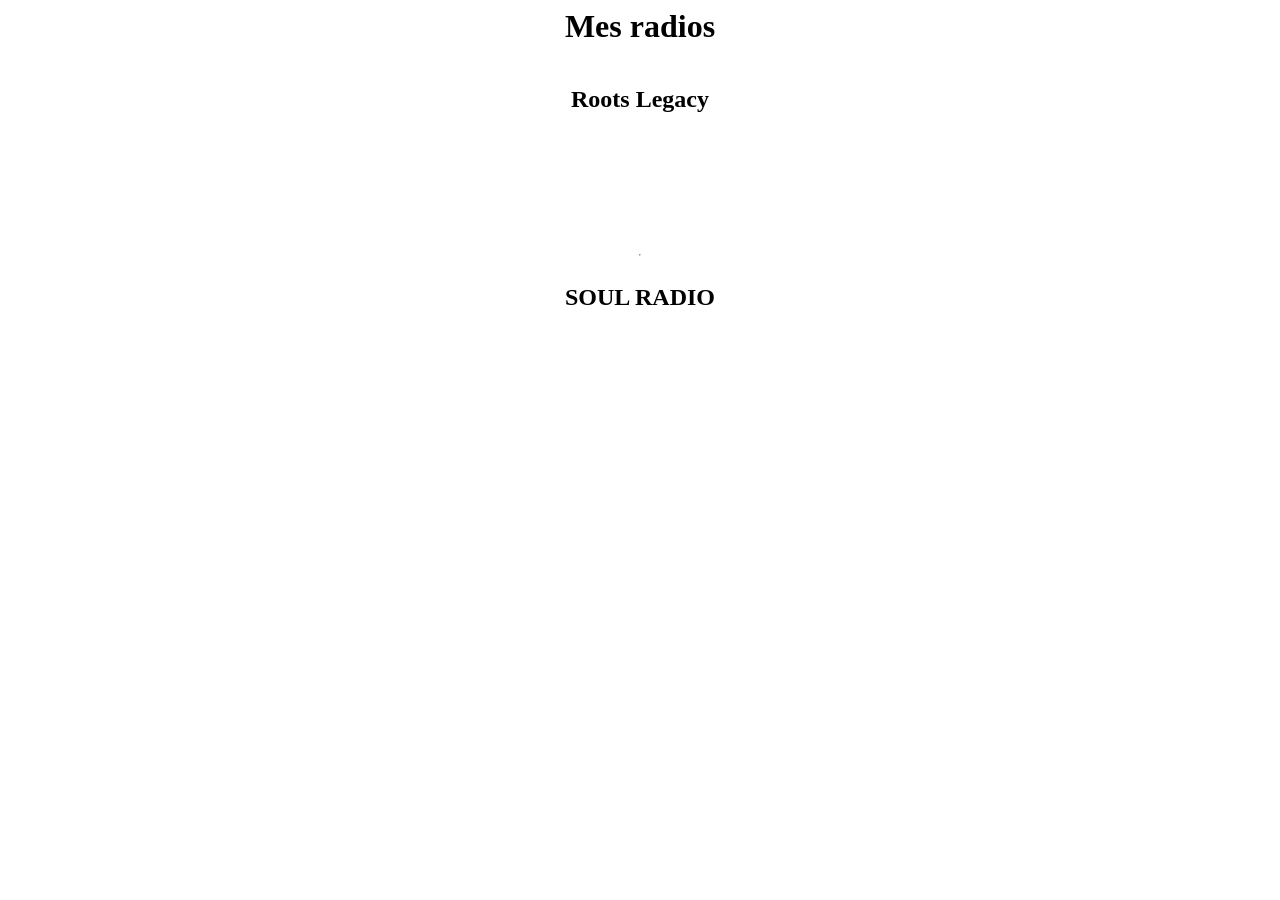
==== src/index.html @ dd1b82d8 "Add index.html and Docker" ====
<!DOCTYPE html>
    <head>
        <link rel="stylesheet" type="text/css" href="https://www.radio.fr/inc/microsite/css/radio-emb.css" />
        <link rel="stylesheet" type="text/css" href="radios.css" />
        <script src="https://www.radio.fr/inc/microsite/js/full.js"></script>
        <script src="radios.js"></script>
    </head>
    <body>
        <div>
            <h1>Mes radios</h1>
        </div>
        <div class="container">
            <div class="ng-app-embedded">
                <h2>Roots Legacy</h2>
                <div ui-view class="microsite embedded-radio-player"
                    data-playerwidth="100%"
                    data-playertype="web_embedded"
                    data-playstation="rootslegacy"
                    data-autoplay="false"
                    data-apikey="df04ff67dd3339a6fc19c9b8be164d5b5245ae93">
                </div>
                <noscript>
                    <a href="https://www.radio.fr/s/rootslegacy" target="_blank">Roots Legacy Radio sur radio.fr</a>
                </noscript>
            </div>

            <hr>
            
            <div class="ng-app-embedded" style="height: 50%;">
                <h2>SOUL RADIO</h2>
                <div ui-view
                    class="microsite embedded-radio-player"
                    data-playerwidth="100%"
                    data-playertype="web_embedded"
                    data-playstation="soul-radio-only-classic-soul"
                    data-autoplay="false"
                    data-apikey="df04ff67dd3339a6fc19c9b8be164d5b5245ae93">
                </div>
                <noscript>
                    <a href="https://www.radio.fr/s/soul-radio-only-classic-soul" target="_blank">SOUL RADIO Only Classic Soul sur radio.fr</a>
                </noscript>
            </div>
        </div>

    </body>
</html>
---- src/radios.css ----
html, body {
    height: calc(100% - 8px);
}

h1 {
    margin-top: 0;
    text-align: center;
}

.container {
    display: flex;
    flex-direction: column;
    height: calc(100% - 50px);
    padding: 0 20%;
}

.ng-app-embedded {
    height: 180px;
    text-align: center;
}
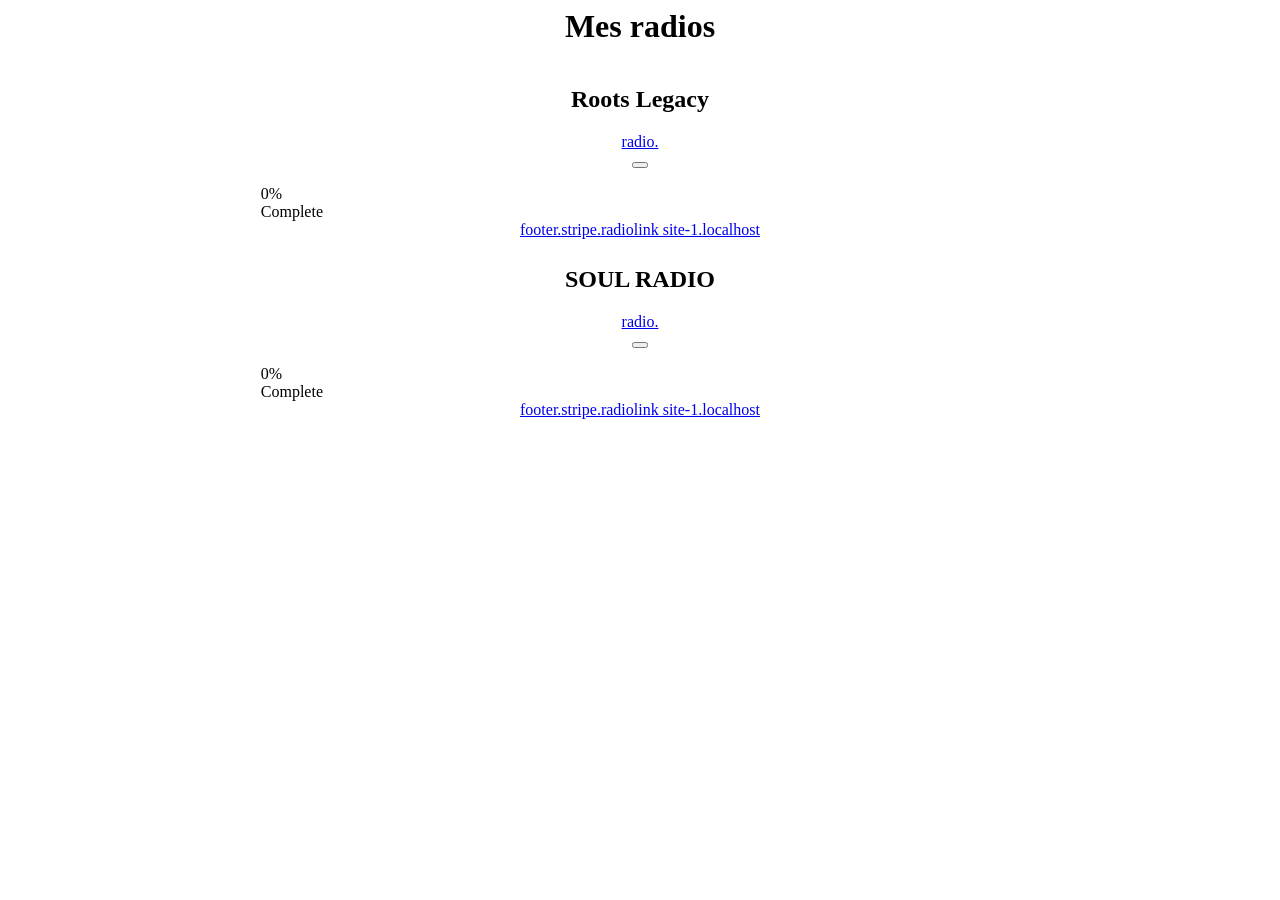
==== commit b994d2c5: "Fix full.js language error and add images folder for radios" ====
--- a/src/index.html
+++ b/src/index.html
@@ -1,14 +1,17 @@
 <!DOCTYPE html>
     <head>
+        <title>Mes radios</title>
         <link rel="stylesheet" type="text/css" href="https://www.radio.fr/inc/microsite/css/radio-emb.css" />
         <link rel="stylesheet" type="text/css" href="radios.css" />
-        <script src="https://www.radio.fr/inc/microsite/js/full.js"></script>
+        <script src="full.js"></script>
         <script src="radios.js"></script>
     </head>
-    <body>
+    <body onload="">
+
         <div>
             <h1>Mes radios</h1>
         </div>
+        
         <div class="container">
             <div class="ng-app-embedded">
                 <h2>Roots Legacy</h2>
@@ -23,8 +26,6 @@
                     <a href="https://www.radio.fr/s/rootslegacy" target="_blank">Roots Legacy Radio sur radio.fr</a>
                 </noscript>
             </div>
-
-            <hr>
             
             <div class="ng-app-embedded" style="height: 50%;">
                 <h2>SOUL RADIO</h2>
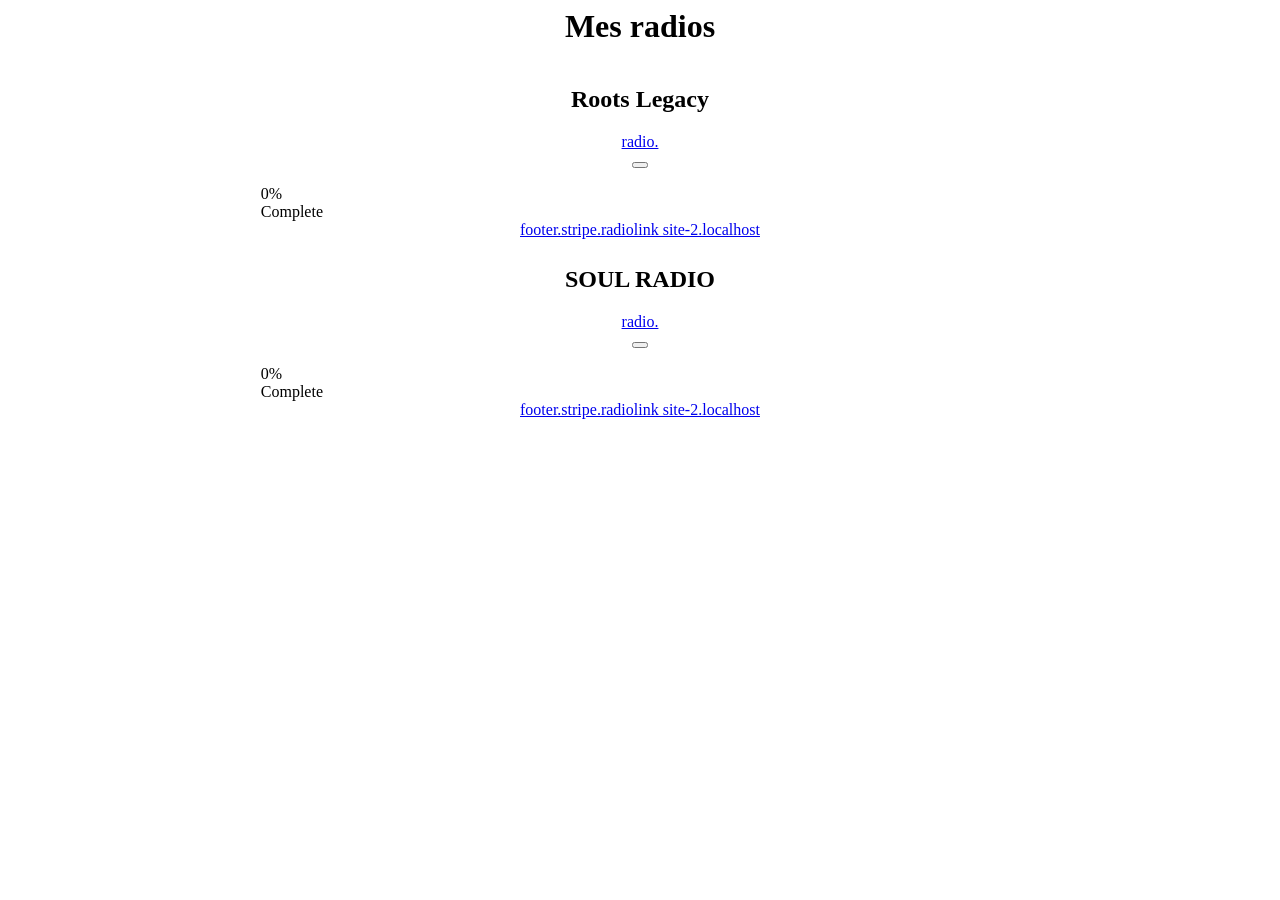
==== commit 9278e06e: "Radio updated" ====
--- a/src/index.html
+++ b/src/index.html
@@ -6,7 +6,7 @@
         <script src="full.js"></script>
         <script src="radios.js"></script>
     </head>
-    <body onload="">
+    <body onload="load()">
 
         <div>
             <h1>Mes radios</h1>
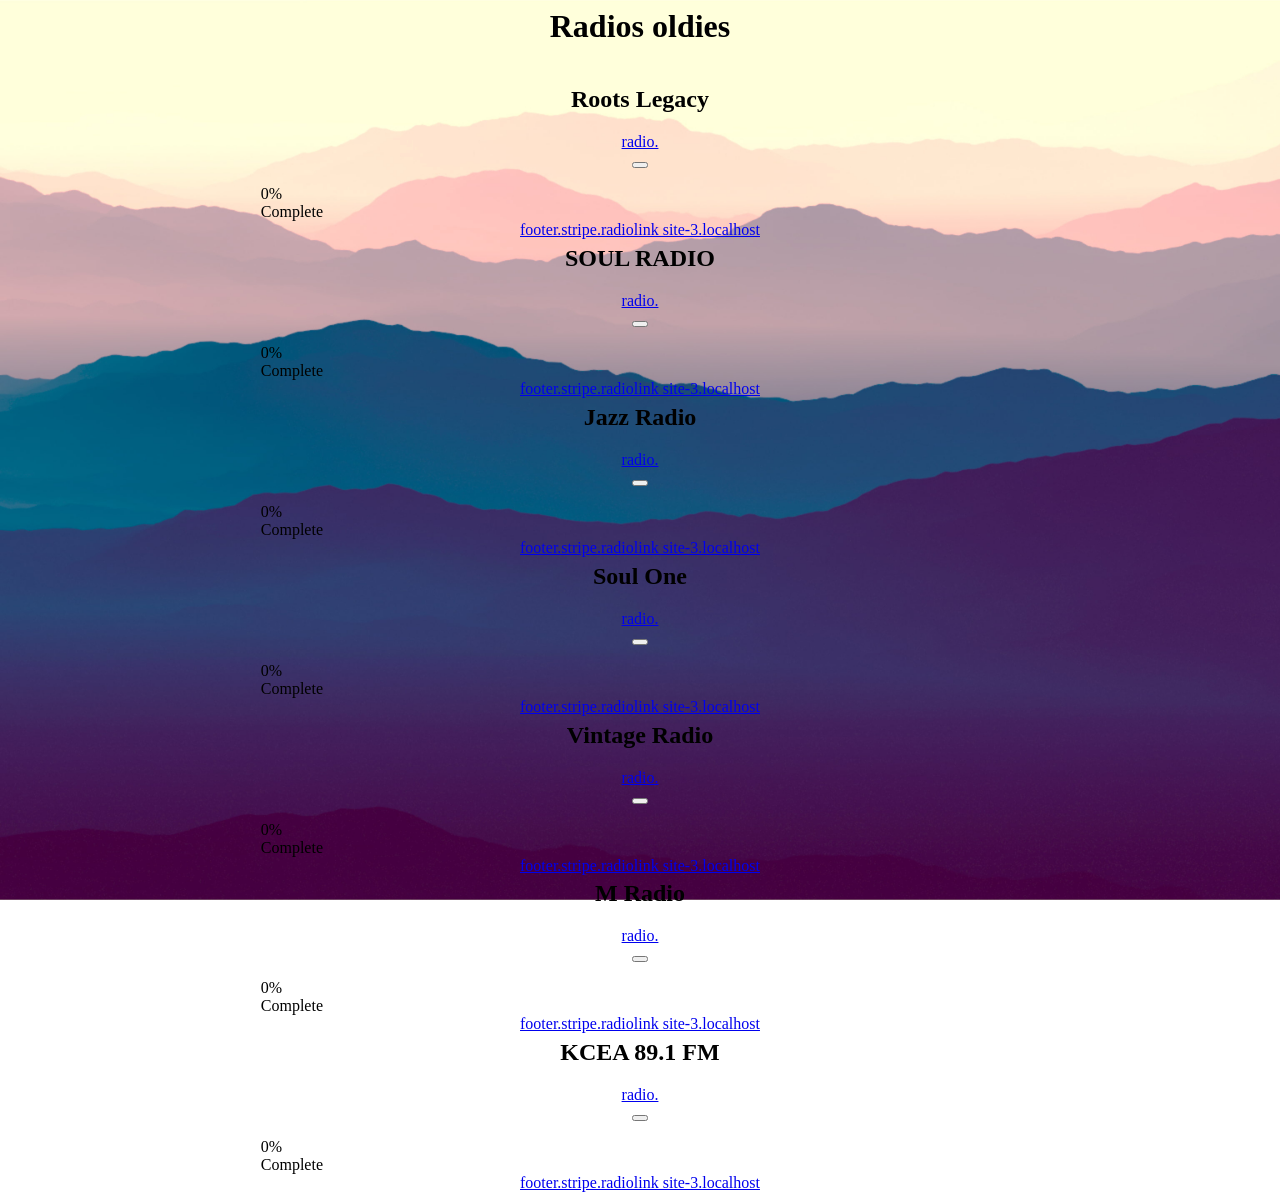
==== commit 2f257490: "Add some radios" ====
--- a/src/index.html
+++ b/src/index.html
@@ -1,6 +1,6 @@
 <!DOCTYPE html>
     <head>
-        <title>Mes radios</title>
+        <title>Radios oldies</title>
         <link rel="stylesheet" type="text/css" href="https://www.radio.fr/inc/microsite/css/radio-emb.css" />
         <link rel="stylesheet" type="text/css" href="radios.css" />
         <script src="full.js"></script>
@@ -9,10 +9,11 @@
     <body onload="load()">
 
         <div>
-            <h1>Mes radios</h1>
+            <h1>Radios oldies</h1>
         </div>
         
         <div class="container">
+            
             <div class="ng-app-embedded">
                 <h2>Roots Legacy</h2>
                 <div ui-view class="microsite embedded-radio-player"
@@ -41,6 +42,82 @@
                     <a href="https://www.radio.fr/s/soul-radio-only-classic-soul" target="_blank">SOUL RADIO Only Classic Soul sur radio.fr</a>
                 </noscript>
             </div>
+
+            <div class="ng-app-embedded">
+                <h2>Jazz Radio</h2>
+                <div ui-view
+                    class="microsite embedded-radio-player"
+                    data-playerwidth="100%"
+                    data-playertype="web_embedded"
+                    data-playstation="jazz"
+                    data-autoplay="true"
+                    data-apikey="df04ff67dd3339a6fc19c9b8be164d5b5245ae93">
+                </div>
+            </div>
+            <noscript>
+                <a href="https://www.radio.fr/s/jazz" target="_blank">Jazz sur radio.fr</a>
+            </noscript>
+
+            <div class="ng-app-embedded">
+                <h2>Soul One</h2>
+                <div ui-view
+                    class="microsite embedded-radio-player"
+                    data-playerwidth="100%"
+                    data-playertype="web_embedded"
+                    data-playstation="soul-one"
+                    data-autoplay="false"
+                    data-apikey="df04ff67dd3339a6fc19c9b8be164d5b5245ae93">
+                </div>
+            </div>
+            <noscript>
+                <a href="https://www.radio.fr/s/soul-one" target="_blank">Soul One sur radio.fr</a>
+            </noscript>
+
+            <div class="ng-app-embedded">
+                <h2>Vintage Radio</h2>
+                <div ui-view
+                    class="microsite embedded-radio-player"
+                    data-playerwidth="100%"
+                    data-playertype="web_embedded"
+                    data-playstation="vintageradio"
+                    data-autoplay="false"
+                    data-apikey="df04ff67dd3339a6fc19c9b8be164d5b5245ae93">
+                </div>
+            </div>
+            <noscript>
+                <a href="https://www.radio.fr/s/vintageradio" target="_blank">Vintage Radio sur radio.fr</a>
+            </noscript>
+
+            <div class="ng-app-embedded">
+                <h2>M Radio</h2>
+                <div ui-view
+                    class="microsite embedded-radio-player"
+                    data-playerwidth="100%"
+                    data-playertype="web_embedded"
+                    data-playstation="mradioannees60et70"
+                    data-autoplay="false"
+                    data-apikey="df04ff67dd3339a6fc19c9b8be164d5b5245ae93">
+                </div>
+            </div>
+            <noscript>
+                <a href="https://www.radio.fr/s/mradioannees60et70" target="_blank">M Radio - Années 60 et 70 sur radio.fr</a>
+            </noscript>
+
+            <div class="ng-app-embedded">
+                <h2>KCEA 89.1 FM</h2>
+                <div ui-view
+                    class="microsite embedded-radio-player"
+                    data-playerwidth="100%"
+                    data-playertype="web_embedded"
+                    data-playstation="kcea"
+                    data-autoplay="false"
+                    data-apikey="df04ff67dd3339a6fc19c9b8be164d5b5245ae93">
+                </div>
+            </div>
+            <noscript>
+                <a href="https://www.radio.fr/s/kcea" target="_blank">KCEA 89.1 FM sur radio.fr</a>
+            </noscript>
+    
         </div>
 
     </body>
--- a/src/radios.css
+++ b/src/radios.css
@@ -1,5 +1,13 @@
 html, body {
-    height: calc(100% - 8px);
+    height: calc(100% - 10px);
+}
+
+html {
+    background: url("images/large.jpg") no-repeat center center fixed;
+    -webkit-background-size: cover;
+    -moz-background-size: cover;
+    -o-background-size: cover;
+    background-size: cover;
 }
 
 h1 {
